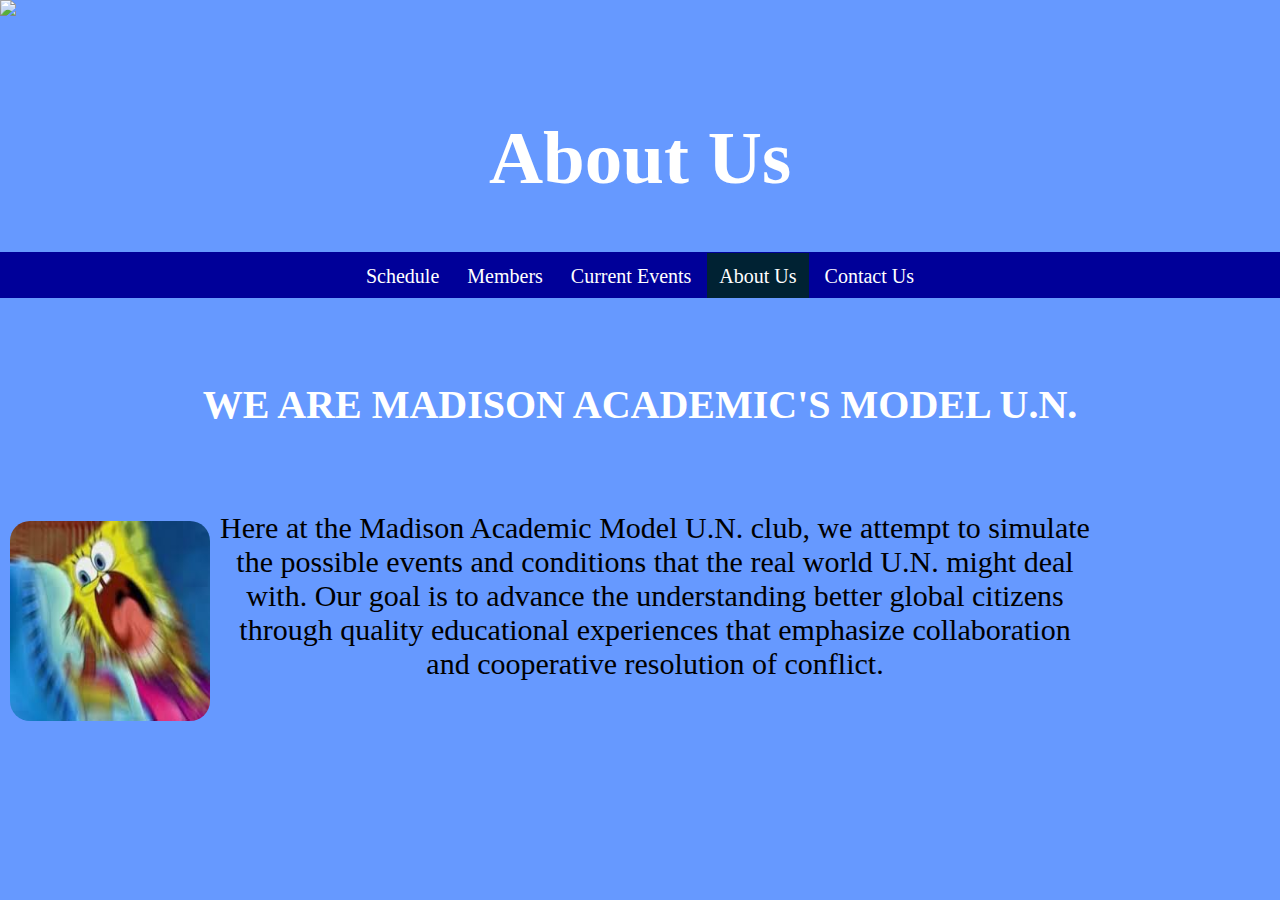
==== aboutus.html @ e5671fbe "143" ====
<!DOCTYPE html>
<html lang="en">


<head>
  <meta charset="utf-8">
  <meta http-equiv="X-UA-Compatible" content="IE=edge">
  <meta name="viewport" content="width=device-width, initial-scale=1">
  <meta name="description" content="">
  <meta name="author" content="">
  <link rel="stylesheet" href="https://cdnjs.cloudflare.com/ajax/libs/font-awesome/4.7.0/css/font-awesome.min.css">
  <meta charset="UTF-8">

  <title>Model U.N.</title>

  <!-- Bootstrap Core CSS -->
  <link href="./css/bootstrap.css" rel="stylesheet">

  <!-- Custom CSS -->
  <link rel="stylesheet" type="text/css" href="aboutus.css">

  <!-- Custom Fonts -->
  <style>
    .logo {
      height: 65px;
      width: 65px;
    }

    h2 {
      color: white;
      text-align: center;
      padding-top: 50px;
      padding-bottom: 50px;
      font-size: 70px;
      font-size: 40px;
    }


    .about {
      font-size: 30px;
      color: black;
      text-align: center;
      width: 900px;
      margin-left: auto;
      margin-right: auto;
    }

    .aboutusimg {
      float: left;
      margin: 10px;
      height: 200px;
      width: 200px;
      border-radius: 20px;
    }
  </style>
</head>

<body>

  <div class="logo">
    <a href="index.html"><img src="https://svgsilh.com/svg_v2/312523.svg"></a>
  </div>



  <h1>About Us</h1>



  <div class="navbar">
    <a href="schedule.html">Schedule</a>
    <a href="membercountries.html">Members</a>
    <a href="currentevents.html">Current Events</a>
    <a style="background-color: #002233;" href="aboutus.html">About Us</a>
    <a href="contactus.html">Contact Us</a>
  </div>

  <div>
    <h2>WE ARE MADISON ACADEMIC'S MODEL U.N.</h2>
    <img class="aboutusimg" src="./images/spinge.jpg">
    <div class="about">
      <p>Here at the Madison Academic Model U.N. club, we attempt to simulate the possible events and conditions that the real world U.N. might deal with. Our goal is to advance the understanding
better global citizens through quality educational experiences that emphasize collaboration and cooperative resolution of conflict. </p>
    </div>





</body>

</html>
---- aboutus.css ----
html, body {
  margin: 0;
  padding: 0;
  background: #6699ff;
}

#globe {
  cursor: move;
}

#globe:hover {}

#current {
  position: absolute;
  color: white;
  font-family: sans-serif;
  margin-left: 4%;
  margin-top: 4%;
}

h1 {
  color: white;
  text-align: center;
  font-family: georgia;
  font-weight: boldest;
  font-size: 75px;
  text-align: center;
}

.navbar {
  width: 100%;
  overflow: auto;
  padding-left: auto;
  padding-right: auto;
  background-color: #000099;
  margin: auto;
  text-align: center;
  line-height: 40px;
  padding-top: 4px;
}

.navbar a {
  padding: 12px;
  color: white;
  text-decoration: none;
  font-size: 20px;
  text-align: center;
}

.navbar a:hover {
  background-color: #002233;
}
}

@media screen and (max-width: 500px) {
  .navbar a {
    float: none;
    display: block;
  }
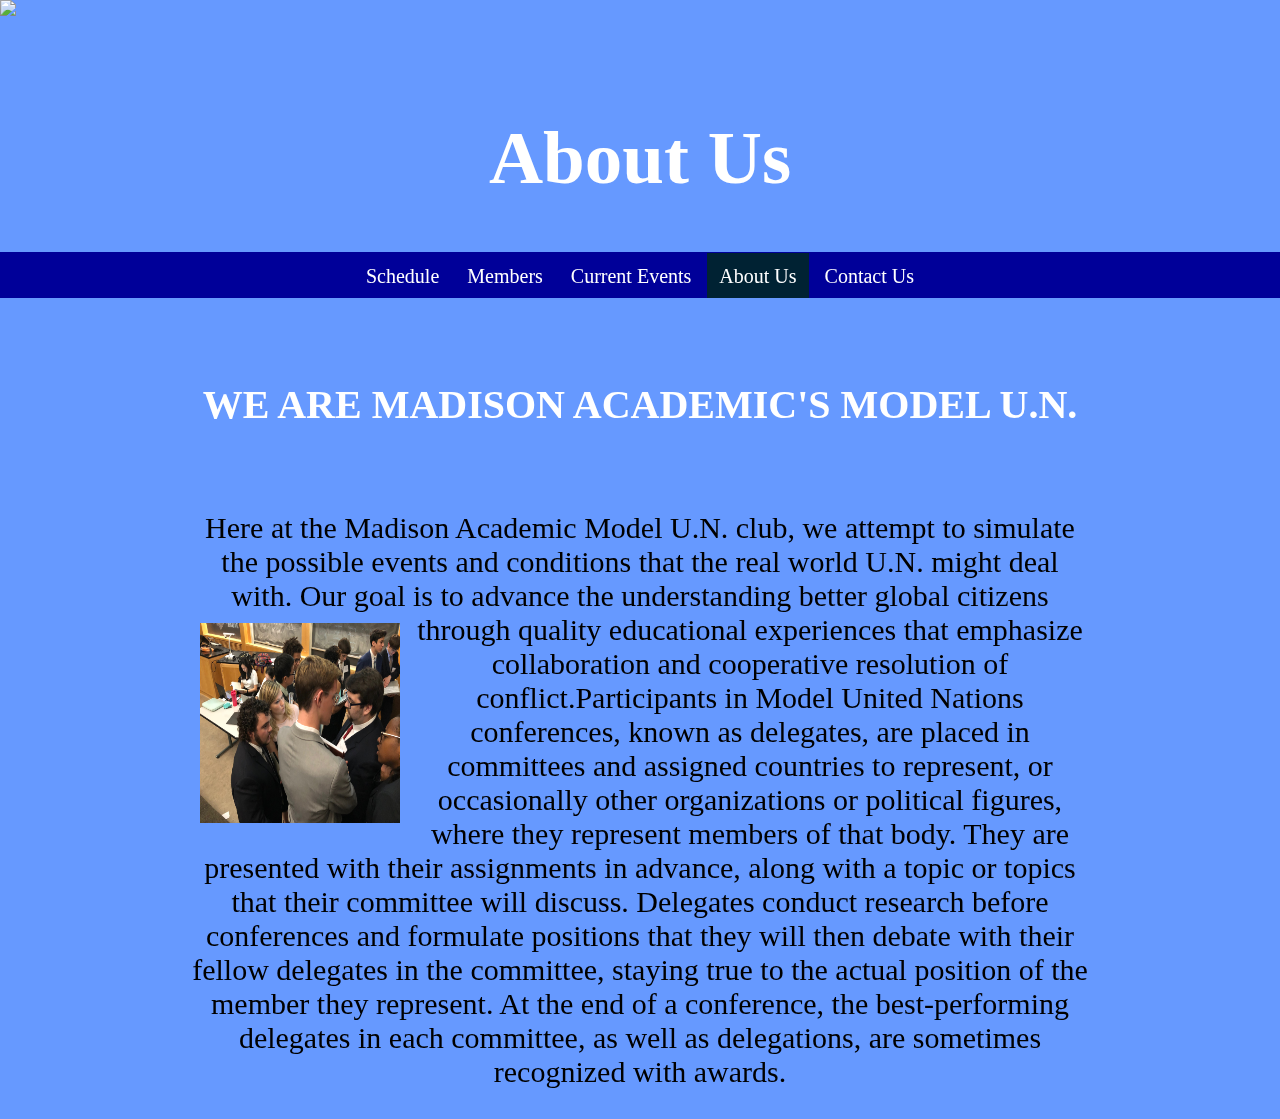
==== commit 9641e420: "144" ====
--- a/aboutus.html
+++ b/aboutus.html
@@ -50,7 +50,7 @@
       margin: 10px;
       height: 200px;
       width: 200px;
-      border-radius: 20px;
+
     }
   </style>
 </head>
@@ -77,10 +77,12 @@
 
   <div>
     <h2>WE ARE MADISON ACADEMIC'S MODEL U.N.</h2>
-    <img class="aboutusimg" src="./images/spinge.jpg">
     <div class="about">
       <p>Here at the Madison Academic Model U.N. club, we attempt to simulate the possible events and conditions that the real world U.N. might deal with. Our goal is to advance the understanding
-better global citizens through quality educational experiences that emphasize collaboration and cooperative resolution of conflict. </p>
+        better global citizens through<img class="aboutusimg" src="./images/conference4.jpeg"> quality educational experiences that emphasize collaboration and cooperative resolution of conflict.Participants in Model United Nations conferences,
+        known as delegates, are placed in committees and assigned countries to represent, or occasionally other organizations or political figures, where they represent members of that body. They are presented with their assignments in advance,
+        along with a topic or topics that their committee will discuss. Delegates conduct research before conferences and formulate positions that they will then debate with their fellow delegates in the committee, staying true to the actual
+        position of the member they represent. At the end of a conference, the best-performing delegates in each committee, as well as delegations, are sometimes recognized with awards. </p>
     </div>
 
 
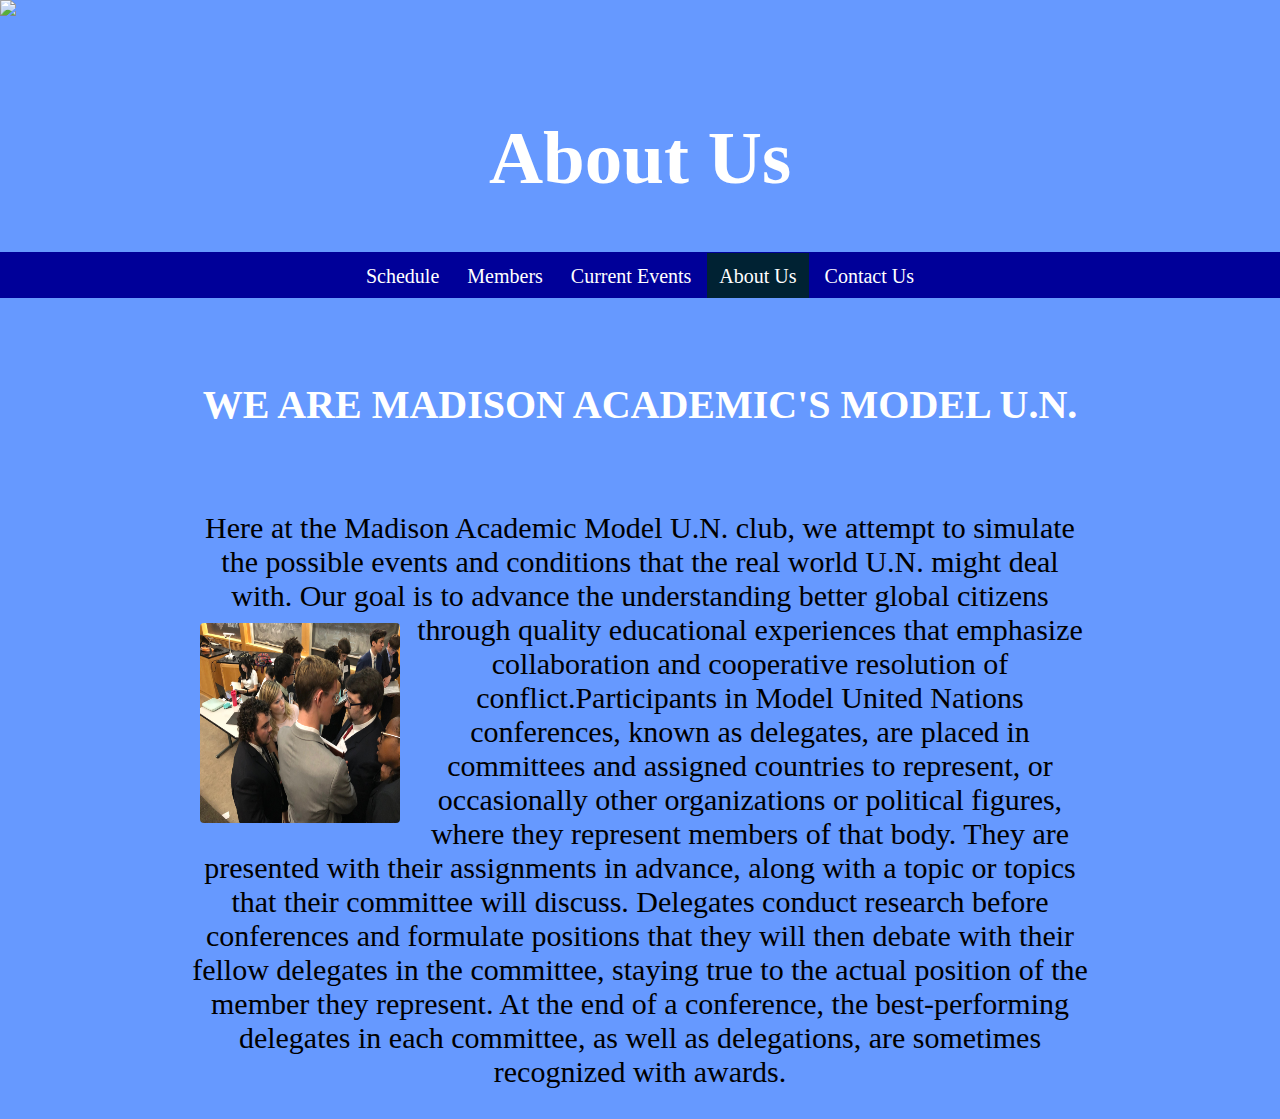
==== commit 757c7f7f: "145" ====
--- a/aboutus.html
+++ b/aboutus.html
@@ -50,6 +50,7 @@
       margin: 10px;
       height: 200px;
       width: 200px;
+      border-radius: 4px;
 
     }
   </style>
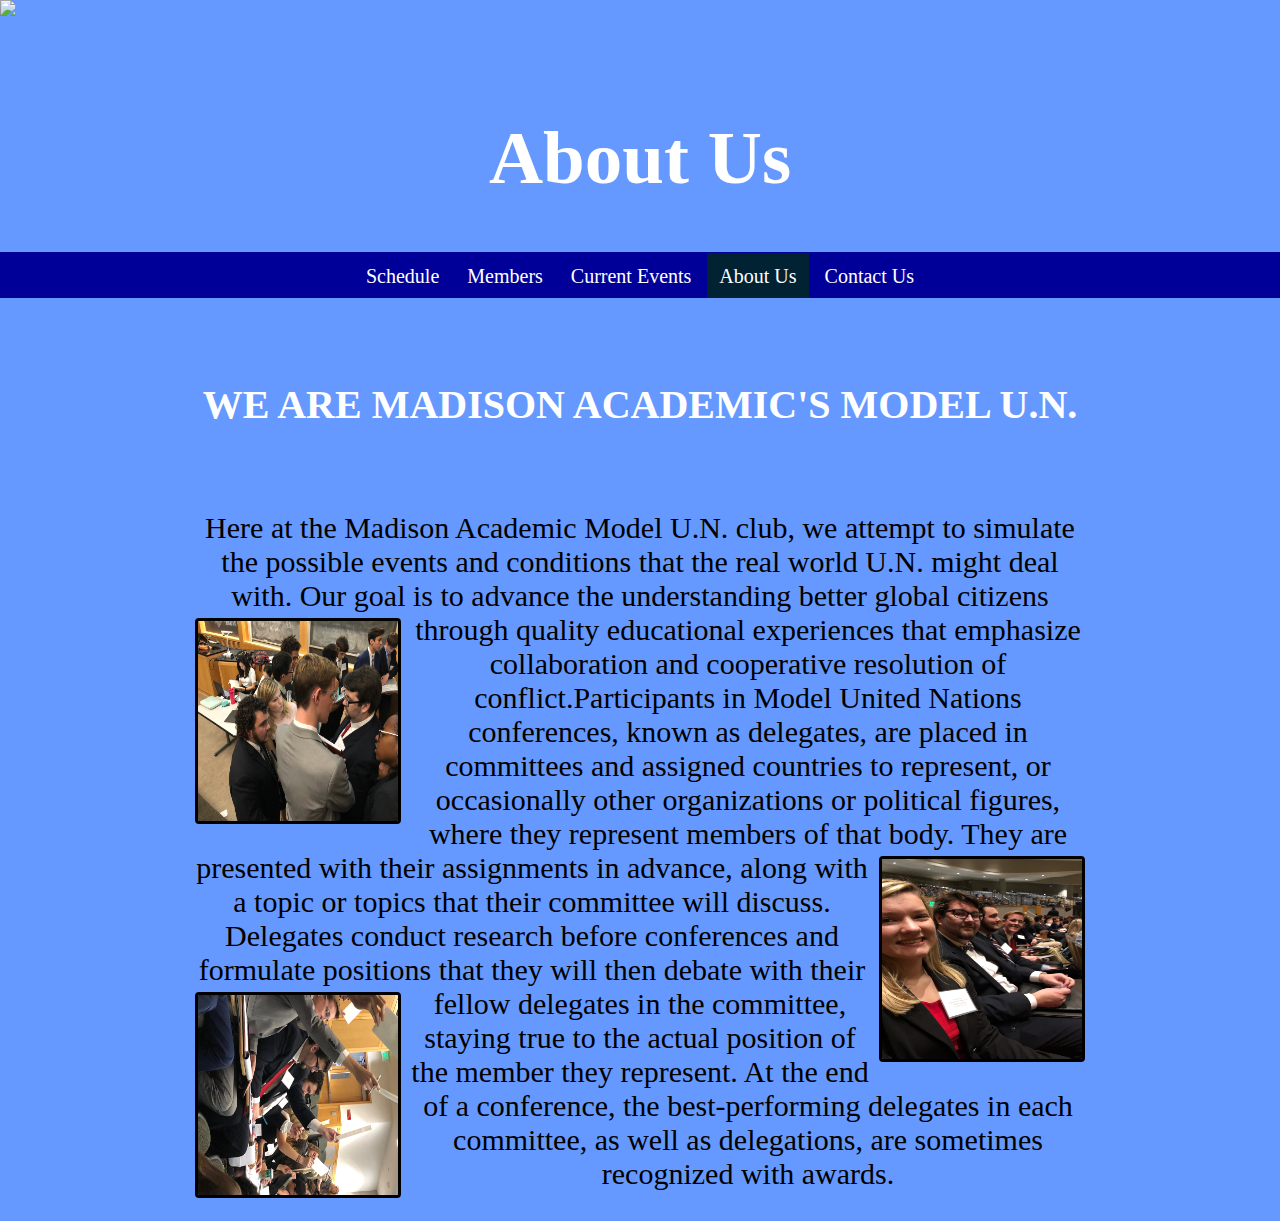
==== commit 942cf06c: "146" ====
--- a/aboutus.html
+++ b/aboutus.html
@@ -45,12 +45,22 @@
       margin-right: auto;
     }
 
-    .aboutusimg {
+    .aboutusimgl {
       float: left;
-      margin: 10px;
+      margin: 5px;
       height: 200px;
       width: 200px;
       border-radius: 4px;
+      border: solid black 3px;
+
+    }
+    .aboutusimgr {
+      float: right;
+      margin: 5px;
+      height: 200px;
+      width: 200px;
+      border-radius: 4px;
+      border: solid black 3px;
 
     }
   </style>
@@ -80,9 +90,10 @@
     <h2>WE ARE MADISON ACADEMIC'S MODEL U.N.</h2>
     <div class="about">
       <p>Here at the Madison Academic Model U.N. club, we attempt to simulate the possible events and conditions that the real world U.N. might deal with. Our goal is to advance the understanding
-        better global citizens through<img class="aboutusimg" src="./images/conference4.jpeg"> quality educational experiences that emphasize collaboration and cooperative resolution of conflict.Participants in Model United Nations conferences,
-        known as delegates, are placed in committees and assigned countries to represent, or occasionally other organizations or political figures, where they represent members of that body. They are presented with their assignments in advance,
-        along with a topic or topics that their committee will discuss. Delegates conduct research before conferences and formulate positions that they will then debate with their fellow delegates in the committee, staying true to the actual
+        better global citizens through<img class="aboutusimgl" src="./images/conference4.jpeg"> quality educational experiences that emphasize collaboration and cooperative resolution of conflict.Participants in Model United Nations conferences,
+        known as delegates, are placed in committees and assigned countries to represent, or occasionally other organizations or political figures, where they represent members of that body.<img class="aboutusimgr
+        " src="./images/conference9.jpeg"> They are presented with their assignments in advance,
+        along with a topic or topics that their committee will discuss. Delegates conduct research before conferences and formulate positions that they will then debate with their fellow delegates in the committee, <img class="aboutusimgl" src="./images/conference6.jpeg">staying true to the actual
         position of the member they represent. At the end of a conference, the best-performing delegates in each committee, as well as delegations, are sometimes recognized with awards. </p>
     </div>
 
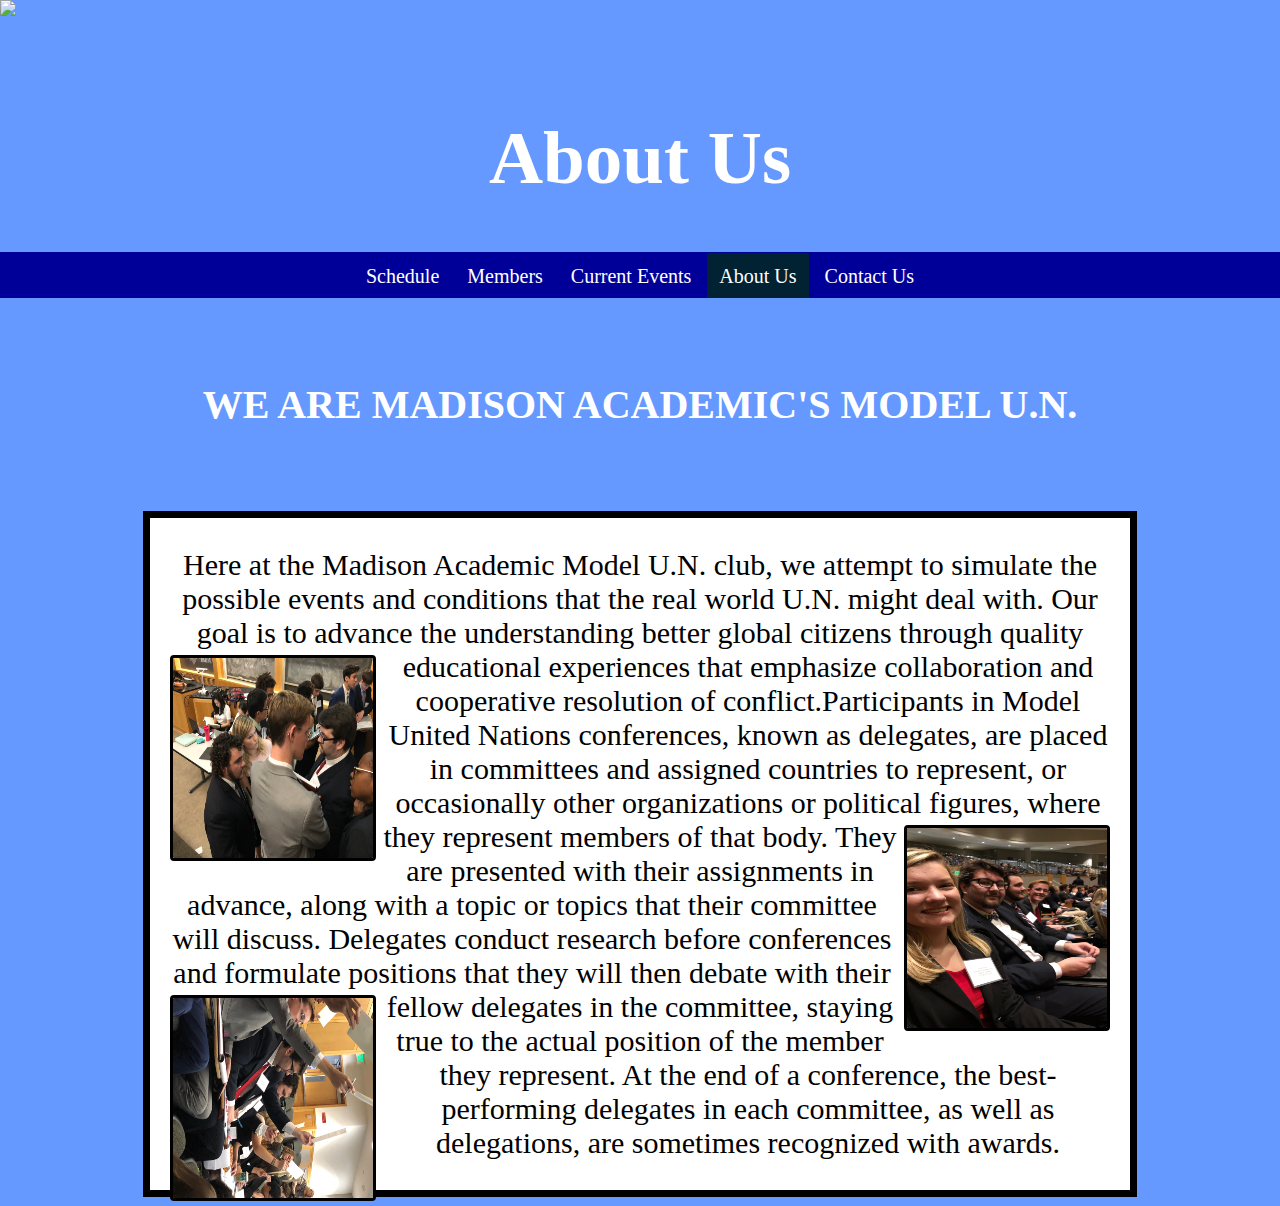
==== commit 84f2f30a: "151" ====
--- a/aboutus.html
+++ b/aboutus.html
@@ -40,9 +40,14 @@
       font-size: 30px;
       color: black;
       text-align: center;
-      width: 900px;
+      width: 950px;
       margin-left: auto;
       margin-right: auto;
+      border: black solid 7px;
+      background-color: white;
+      padding-bottom: auto;
+      padding-left: 15px;
+      padding-right: 15px;
     }
 
     .aboutusimgl {
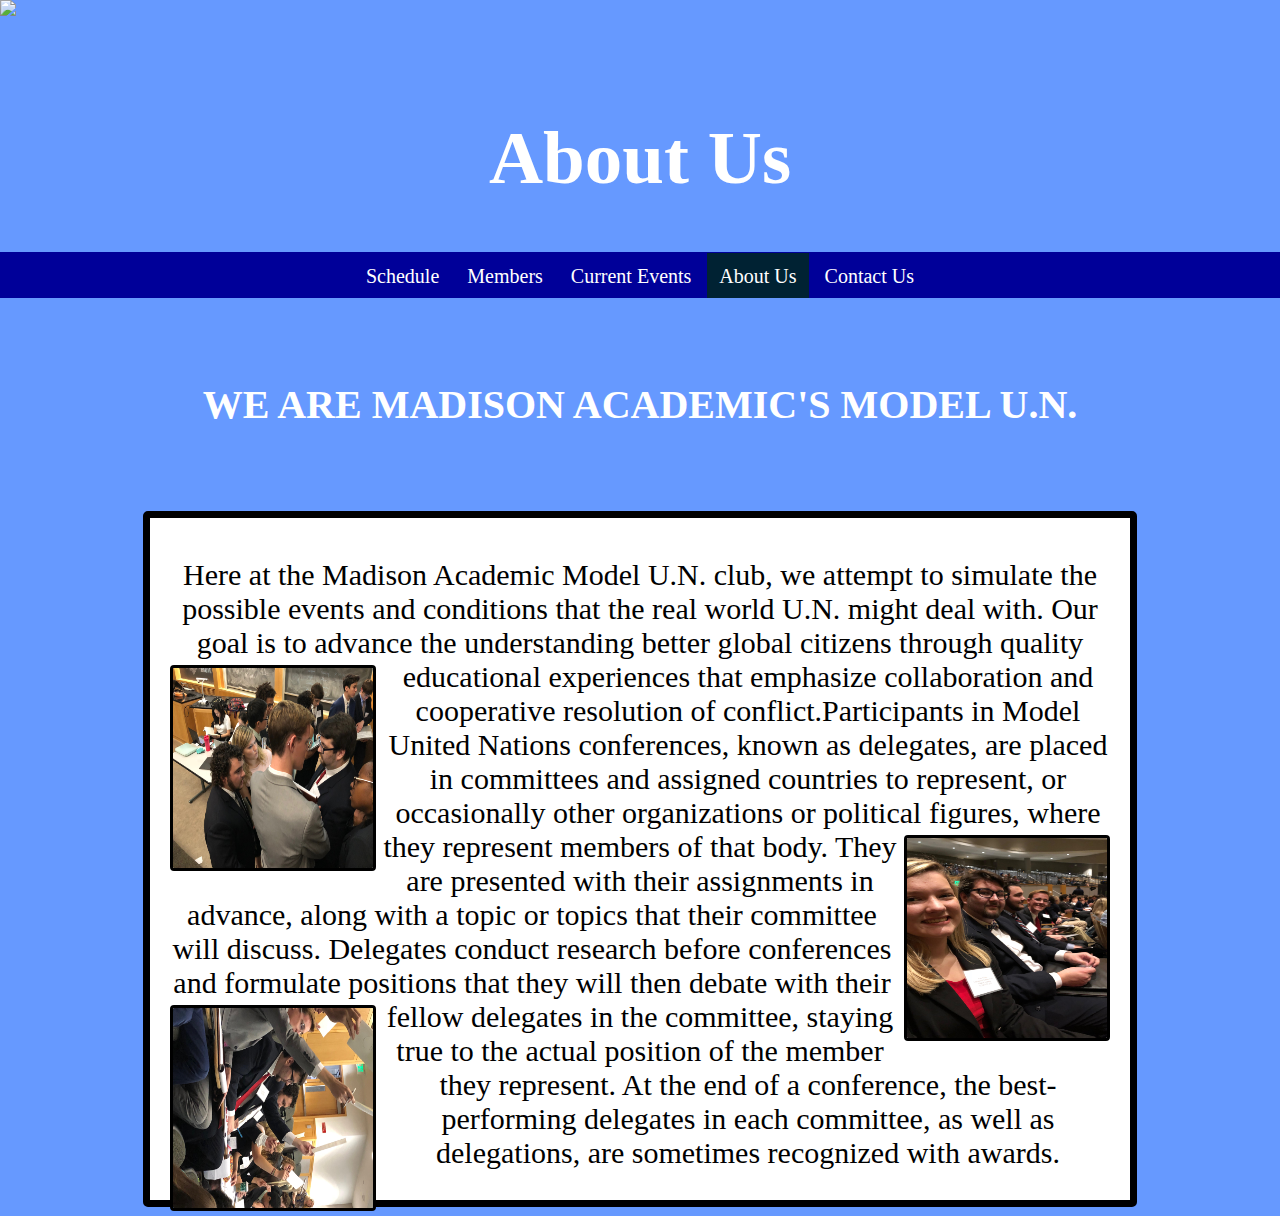
==== commit 26fd10dd: "153" ====
--- a/aboutus.html
+++ b/aboutus.html
@@ -44,7 +44,9 @@
       margin-left: auto;
       margin-right: auto;
       border: black solid 7px;
+      border-radius: 5px;
       background-color: white;
+      padding-top: 10px;
       padding-bottom: auto;
       padding-left: 15px;
       padding-right: 15px;
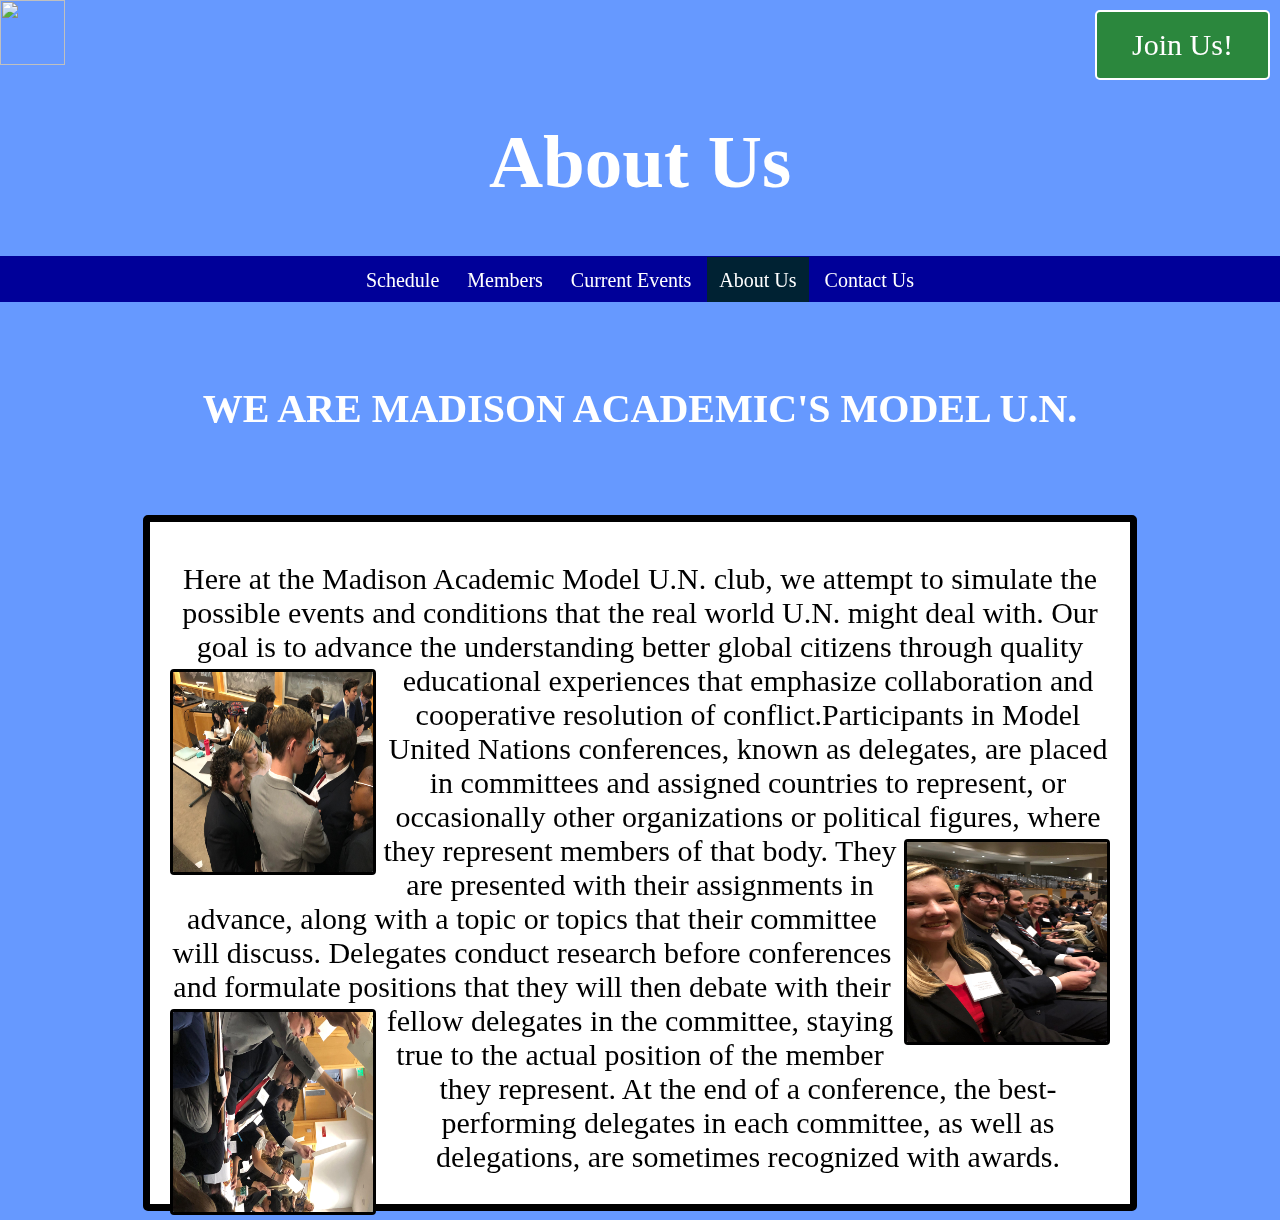
==== commit ba2c8bd1: "156" ====
--- a/aboutus.html
+++ b/aboutus.html
@@ -70,13 +70,31 @@
       border: solid black 3px;
 
     }
+    button {
+      background-color: #2B873D;
+      border: solid 2px white;
+      border-radius: 6px;
+      color: white;
+      padding: 12px 20px;
+      text-align: center;
+      font-size: 30px;
+      font-family: impact;
+      cursor: pointer;
+      border-radius: 5px;
+      float: right;
+      margin-top: 10px;
+      margin-right: 10px;
+      height: 70px;
+      width: 175px;
+    }
   </style>
 </head>
 
 <body>
 
-  <div class="logo">
-    <a href="index.html"><img src="https://svgsilh.com/svg_v2/312523.svg"></a>
+  <div>
+    <a href="index.html"><img class="logo" src="https://svgsilh.com/svg_v2/312523.svg"></a>
+    <a href="contactus.html"> <button>Join Us!</button> </a>
   </div>
 
 
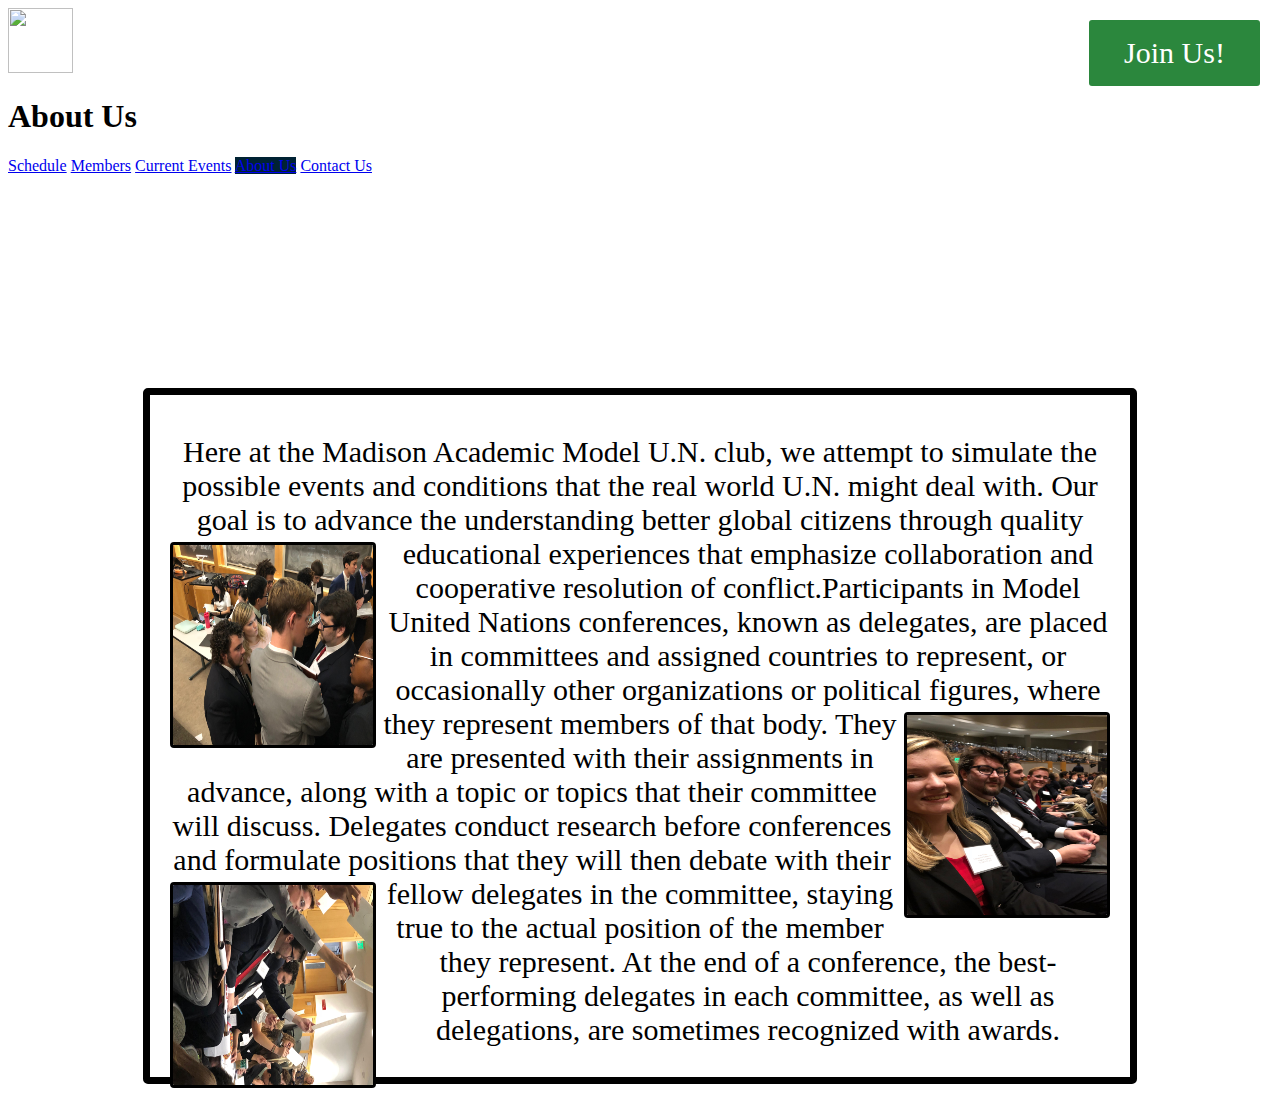
==== commit 4a592543: "159" ====
--- a/aboutus.html
+++ b/aboutus.html
@@ -17,7 +17,7 @@
   <link href="./css/bootstrap.css" rel="stylesheet">
 
   <!-- Custom CSS -->
-  <link rel="stylesheet" type="text/css" href="aboutus.css">
+  <link rel="stylesheet" type="text/css" href="./css/aboutus.css">
 
   <!-- Custom Fonts -->
   <style>
